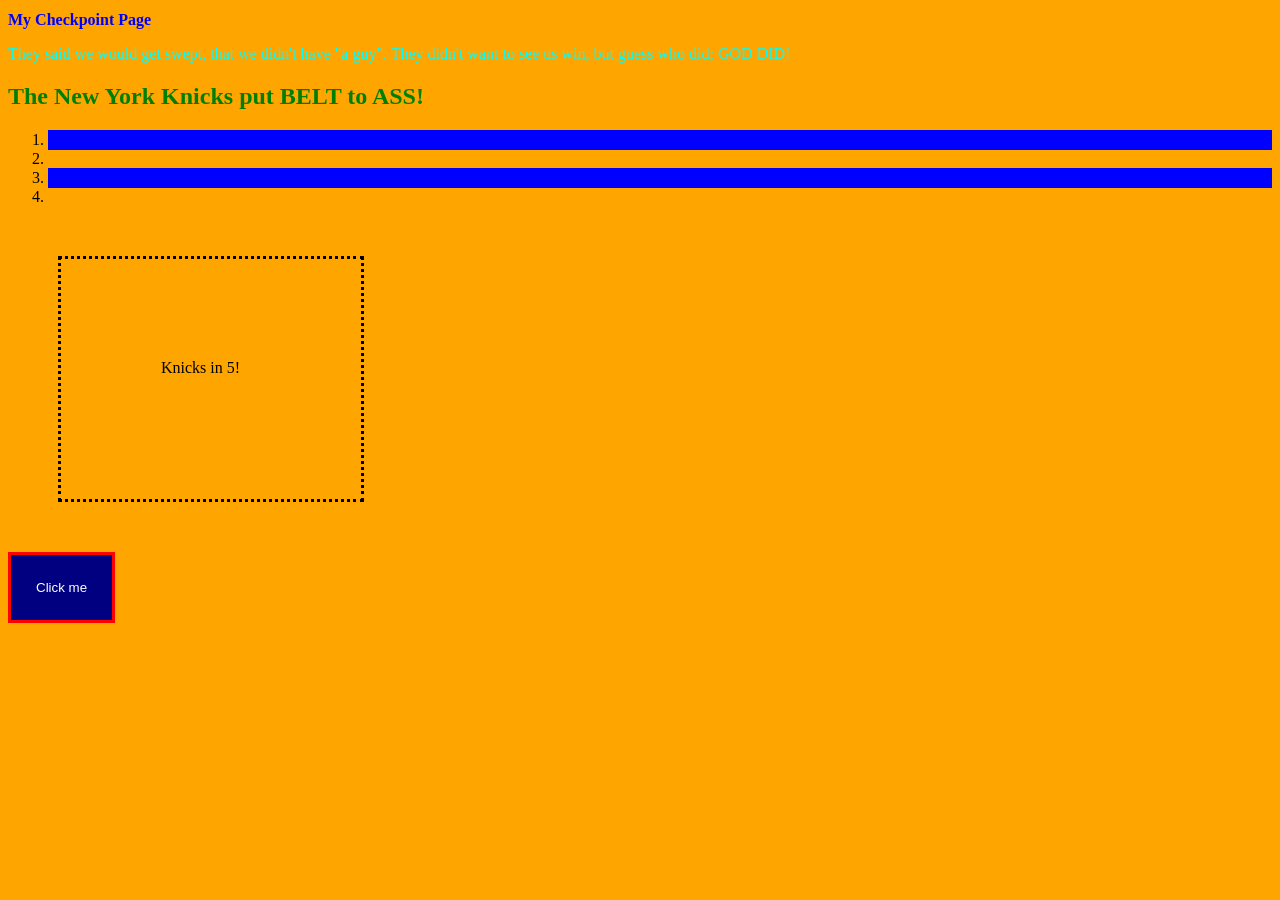
==== part2-html-css/index.html @ 7305e3b1 "Part 2: testing html and css knowlege:  completed" ====
<!--
  PART 2 — HTML & CSS
  ===================

  Instructions:
    - Write your complete HTML page as one unit, starting below the divider at the very bottom
    - Write all of your CSS in look.css

    - try to write your solution without any references

    - Open this file with Live Server to check your work
    - EXPLAIN answers go as HTML comments inside your page,
      near the element or tag each question is about
    - The one exception is TASK 4 — answer that directly in this checklist

  ----------------------------------------------------------------
  CHECKLIST
  ----------------------------------------------------------------

  [ ] TASK 1 — Page structure
      Write a complete, valid HTML5 page from scratch.
      It must have a document type declaration, an html element,
      a head with a title tag, and a body.

  [ ] TASK 2 — Link the stylesheet
      Inside the head, link look.css to this page.

      EXPLAIN (write your answer as a comment near your link tag):
        Why does the link to a stylesheet go in the head and not the body?

  [ ] TASK 3 — Page content
      Add ALL of the following elements inside the body:
        - An h1 with the text "My Checkpoint Page"
        - A paragraph with at least two sentences — give it an id of "intro"
        - An h2 with any text you choose — give it an id of "section-title"
        - An unordered list with exactly 4 list items
            Give the first and third items a class of "highlight"
            Leave the second and fourth without any class
        - A div containing any short text — give it an id of "box"
        - A button with the text "Click Me" — give it an id of "click-me"

      EXPLAIN (write your answer as a comment near your list):
        What is the difference between a class and an id?
        Can two elements on the same page share the same class?
        Can two elements on the same page share the same id?

  [ ] TASK 4 — Specificity (answer here, styles go in look.css)

        Look at these two CSS rules:

          p      { color: steelblue; }
          #intro { color: tomato;    }

        Both rules target the same paragraph.
        Which color will the paragraph actually be? Why does one rule win?

        Answer:

-->

<!-- ============================================================ -->
<!-- Write your complete HTML page starting below this line      -->
<!-- ============================================================ -->
<!DOCTYPE html>
<html lang = "en">
  <head>
    <title>Mathew's Website</title>
    <link rel="stylesheet" href="look.css"> 
  </head>
  <body>
    <h1>My Checkpoint Page</h1>
    <p id="intro">They said we would get swept, that we didn't have "a guy". They didn't want to see us win, but guess who did; GOD DID!</p>
    <h2 id="section-title">The New York Knicks put BELT to ASS!</h2>
    <ol>
      <li class="highlight"></li>
      <li></li>
      <li class="highlight"></li>
      <li></li>
    </ol>
    <div id="box"> Knicks in 5! </div>
    <button id="click-me">Click me</button>
  </body>
</html>
---- part2-html-css/look.css ----
/*
  PART 2 — CSS
  ============
  Write all of your styles here under each task.
  Open index.html in a browser to check your work.

  Answer EXPLAIN prompts as CSS comments directly below the relevant rule.
*/


/*
  TASK A
  Using the body TAG selector, set a background color on the page.
*/
body{
  background-color: orange;
}


/*
  TASK B
  Using the h1 TAG selector, set a font size and a color.
*/
h1{
  font-size: 1em;
  color: blue;
}

/*
  TASK C
  Using the CLASS selector, style the list items with the highlight class.
  Give them a background color and some padding so they stand out.
*/
.highlight{
  background-color: blue;
  padding: 1px;
}

/*
  TASK D
  Using the ID selector, give the h2 with the id section-title a color that is
  different from the h1 and different from body text.
*/
#section-title{
  color: green;
}

/*
  TASK E
  Give the div with the box id all five of the following — each as a separate property:
    - a width
    - a height
    - a border
    - a padding
    - a margin

  EXPLAIN: What is the difference between padding and margin?
           Write your answer as a comment below this rule.


           answer: padding is how much space the box takes up and margin is the distance from a specified section of a page.
*/
#box{
  width: 100px;
  height: 40px;
  border: dotted;
  padding: 100px;
  margin: 50px
}

/*
  TASK F
  Style the button with the click-me id so it looks like a real button.
  It must have a background color, a text color, a border, padding,
  and a cursor: pointer that turns into a pointer when the user hovers over it.
*/
#click-me{
  background-color: navy;
  color: white;
  border: solid red;
  padding: 25px;
  cursor: pointer;
  

}

/*
  TASK G — Specificity
  Write two rules that BOTH set the color of the paragraph with the id intro
    - One rule using the p tag selector
    - One rule using the id selector
  Set them to two different colors.

  Open the browser. Observe which color actually shows up.

  EXPLAIN: Which rule won? Why?
           What is CSS specificity and how does it determine which rule wins?
           Write your answer as a comment below these two rules.

           answer: id are higher in the hierarchy than regular elements;
*/
p{
  color: white;
}

#intro{
  color: cyan;
}
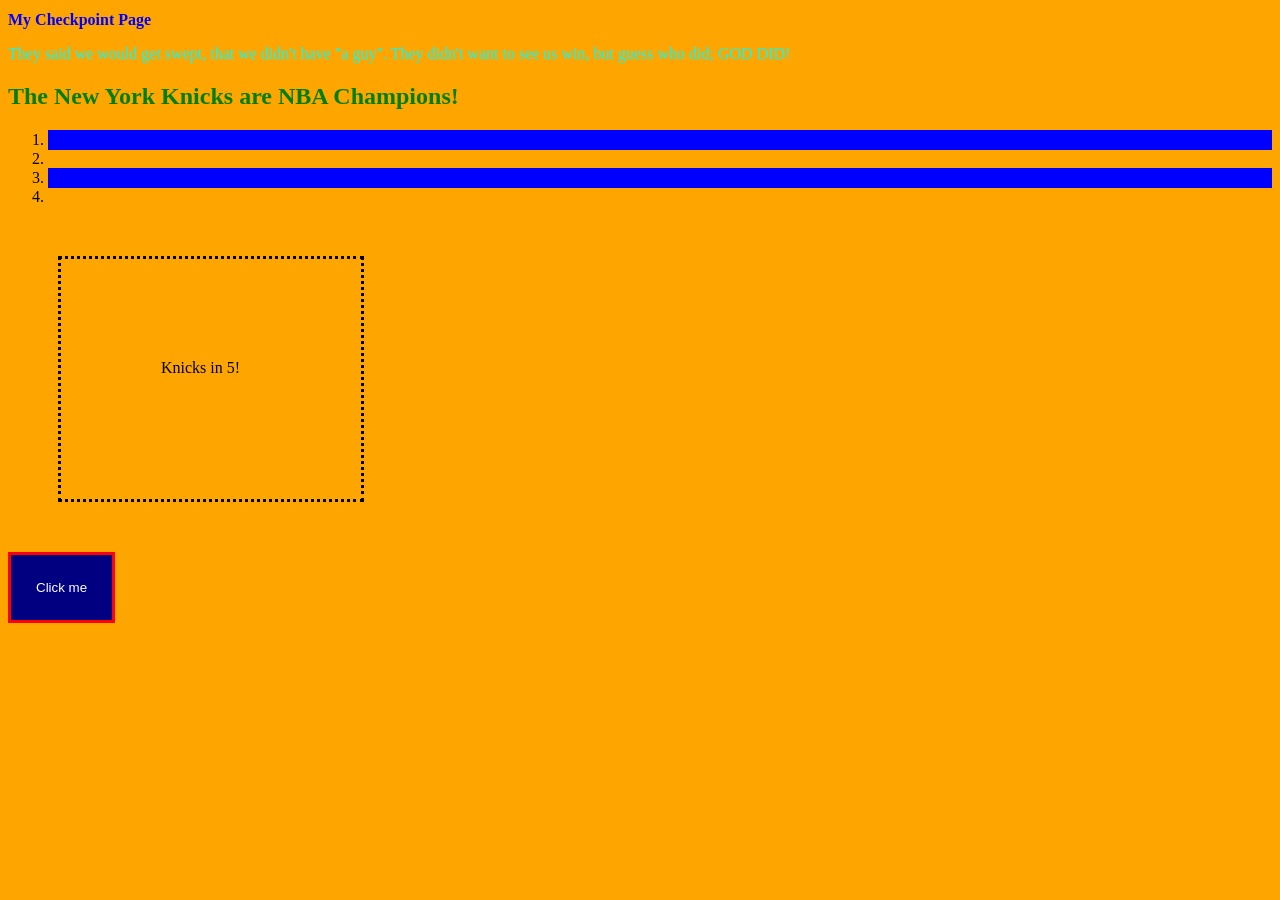
==== commit 2918b596: "Checkpoint 1: Complete" ====
--- a/part2-html-css/index.html
+++ b/part2-html-css/index.html
@@ -54,7 +54,7 @@
         Both rules target the same paragraph.
         Which color will the paragraph actually be? Why does one rule win?
 
-        Answer:
+        Answer: tomato because id is higher up in priority.
 
 -->
 
@@ -65,15 +65,15 @@
 <html lang = "en">
   <head>
     <title>Mathew's Website</title>
-    <link rel="stylesheet" href="look.css"> 
+    <link rel="stylesheet" href="look.css">  <!-- goes in the head to make sure the styles render before the all other visible content.-->
   </head>
   <body>
     <h1>My Checkpoint Page</h1>
     <p id="intro">They said we would get swept, that we didn't have "a guy". They didn't want to see us win, but guess who did; GOD DID!</p>
-    <h2 id="section-title">The New York Knicks put BELT to ASS!</h2>
+    <h2 id="section-title">The New York Knicks are NBA Champions!</h2>
     <ol>
-      <li class="highlight"></li>
-      <li></li>
+      <li class="highlight"></li> <!-- The difference between a class and an id is that an id must be unique-->
+      <li></li>                   <!-- classes are meant to be reused, but an id can't be used by more than one element-->
       <li class="highlight"></li>
       <li></li>
     </ol>
--- a/part2-html-css/look.css
+++ b/part2-html-css/look.css
@@ -58,7 +58,7 @@
            Write your answer as a comment below this rule.
 
 
-           answer: padding is how much space the box takes up and margin is the distance from a specified section of a page.
+           answer: padding creates space INSIDE and element's border while margin creates space OUTSIDE and element's border.
 */
 #box{
   width: 100px;
